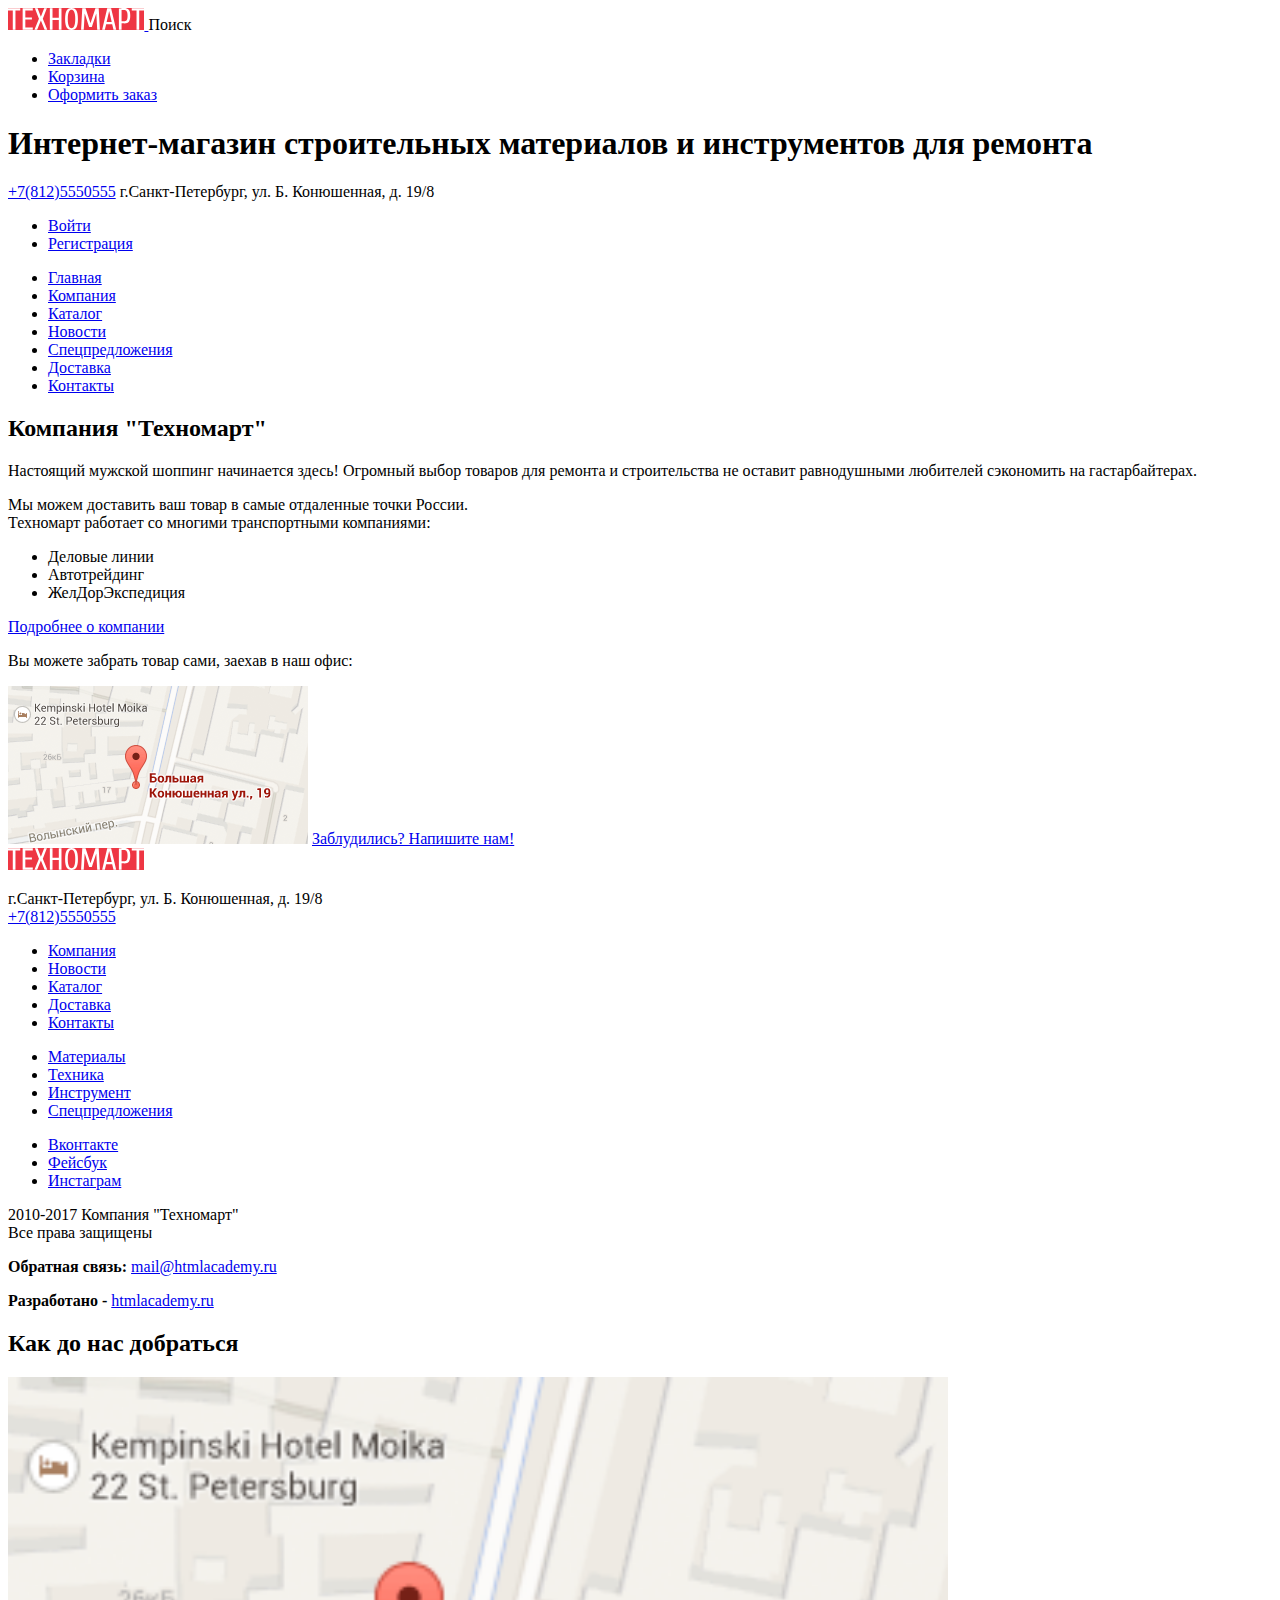
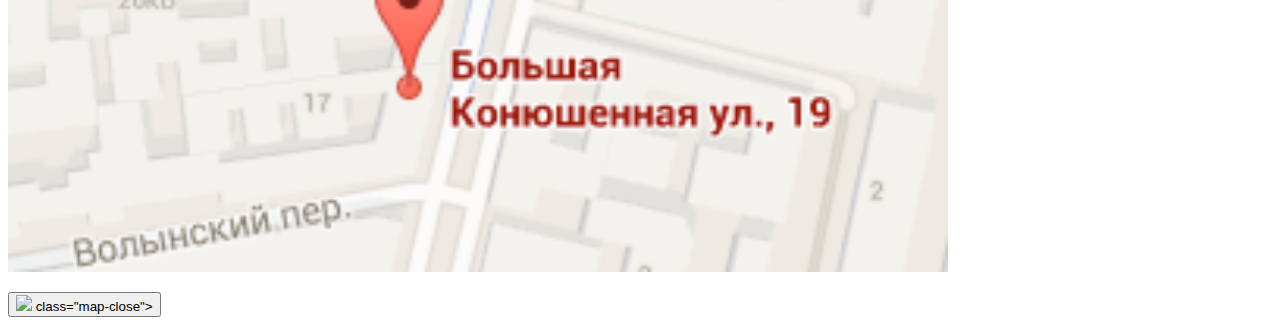
==== index.html @ 4c0c7c58 "добавила фильтры на вторую страницу добавила попап с картой на главную добавила модальное окно ТОВАР" ====
<!DOCTYPE html>
<html lang="ru">
  <head>
    <meta charset="utf-8">
    <title>HTML Academy: Техномарт</title>
  </head>
  <body>

    <header class="main-header">

      <a href="#" class="main-header-logo">
        <img src="img/svg-technomart/logo-technomart.svg" style="background-color: #ee3643" alt="Логотип интернет-магазина Техномарт">
      </a>

      <span class="main-search">Поиск</span>  <!--Не знаю, как оформить это поле поиска!-->

      <ul>
        <li><a href="#">Закладки</a></li>
        <li><a href="#">Корзина</a></li>
        <li><a href="#">Оформить заказ</a></li>  <!--Не знаю, как оформить эту группу ссылок, по какому принципу их объединить!-->
      </ul>

      <h1 class="page-title">Интернет-магазин строительных материалов и инструментов для ремонта</h1>

      <p class="main-header-contacts">
        <a href="tel:+78125550555" class="phone">+7(812)5550555</a>
        г.Санкт-Петербург, ул. Б. Конюшенная, д. 19/8
      </p>

      <ul class="user-navigation">
        <li><a href="#">Войти</a></li>
        <li><a href="#">Регистрация</a></li>
      </ul>

      <nav class="main-navigation">
          <ul class="site-navigation">
            <li><a href="#">Главная</a></li>
            <li><a href="company.html">Компания</a></li>
            <li><a href="catalog.html">Каталог</a></li>
            <li><a href="news.html">Новости</a></li>
            <li><a href="specials.html">Спецпредложения</a></li>
            <li><a href="delivery.html">Доставка</a></li>
            <li><a href="contacts.html">Контакты</a></li>
          </ul>
        </nav>
      </header>

    <main class="container">

      <section class="about-company">
        <h2>Компания "Техномарт"</h2>
        <p>Настоящий мужской шоппинг начинается здесь! Огромный выбор товаров для ремонта и строительства
        не оставит равнодушными любителей сэкономить на гастарбайтерах.</p>
        <p>Мы можем доставить ваш товар в самые отдаленные точки России.<br>
        Техномарт работает со многими транспортными компаниями:
        </p>
        <ul class="transport-companies">
            <li>Деловые линии</li>
            <li>Автотрейдинг</li>
            <li>ЖелДорЭкспедиция</li>
        </ul>

        <a class="button" href="company.html">Подробнее о компании</a>
      </section>

      <section class="contacts">
        <p>Вы можете забрать товар сами, заехав в наш офис:</p>
        <a href="#"><img src="img/map.png" alt="Офис компании по адресу Большая Конюшенная 19, Санкт-Петербург"></a>  <!--Не уверена в этом оформлении!-->
        <a href="#" class="button">Заблудились? Напишите нам!</a> <!--Здесь, видимо, должна быть попап форма обратной связи? Не совсем понимаю!-->
      </section>
    </main>

    <footer class="main-footer">

      <img src="img/svg-technomart/logo-technomart.svg" style="background-color: #ee3643" alt="Логотип интернет-магазина Техномарт" class="footer-logo">

      <p class="footer-contacts">
        г.Санкт-Петербург, ул. Б. Конюшенная, д. 19/8
        <br>
        <a href="tel:+78125550555" class="phone">+7(812)5550555</a>
      </p>

      <section class="footer-navigation">
        <ul class="footer-main-navigation">
          <li><a href="company.html">Компания</a></li>
          <li><a href="news.html">Новости</a></li>
          <li><a href="catalog.html">Каталог</a></li>
          <li><a href="delivery.html">Доставка</a></li>
          <li><a href="contacts.html">Контакты</a></li>
        </ul>
        <ul class="footer-product-navigation">
          <li><a href="#">Материалы</a></li>
          <li><a href="#">Техника</a></li>
          <li><a href="#">Инструмент</a></li>
          <li><a href="specials.html">Спецпредложения</a></li>
        </ul>
      </section>

      <div class="footer-social">
        <ul>
          <li><a class="social-button" href="#">Вконтакте</a></li>
          <li><a class="social-button" href="#">Фейсбук</a></li>
          <li><a class="social-button" href="#">Инстаграм</a></li>
        </ul>
      </div>

      <p class="footer-copyright">2010-2017 Компания "Техномарт"<br>
        Все права защищены   <!--Как вставить значек Копирайта?-->
      </p>

      <p class="footer-feedback">
        <b>Обратная связь:</b> <a href="https://htmlacademy.ru">mail@htmlacademy.ru</a>
      </p>
                   <!--Нужен ли класс этим двум ссылкам? какой адрес задать в обратной связи?-->
      <p class="footer-copyright">
        <b>Разработано -</b> <a href="https://htmlacademy.ru">htmlacademy.ru</a>
      </p>
    </footer>

  <section class="modal modal-map">
    <h2 class="visuallу-hidden">Как до нас добраться</h2>
    <p>
      <img src="img/map.png" alt="Офис компании по адресу Большая Конюшенная 19, Санкт-Петербург" width="940px"
            height`="446.2px">
    </p>
    <button class="modal-close">
      <img src="img/svg-technomart/map-close.svg" <!--Можно ли этот символ вложить в кнопку, чтобы он работал как кнопка закрытия попапа?-->
           class="map-close">
    </button>
  </section>
  </body>
</html>
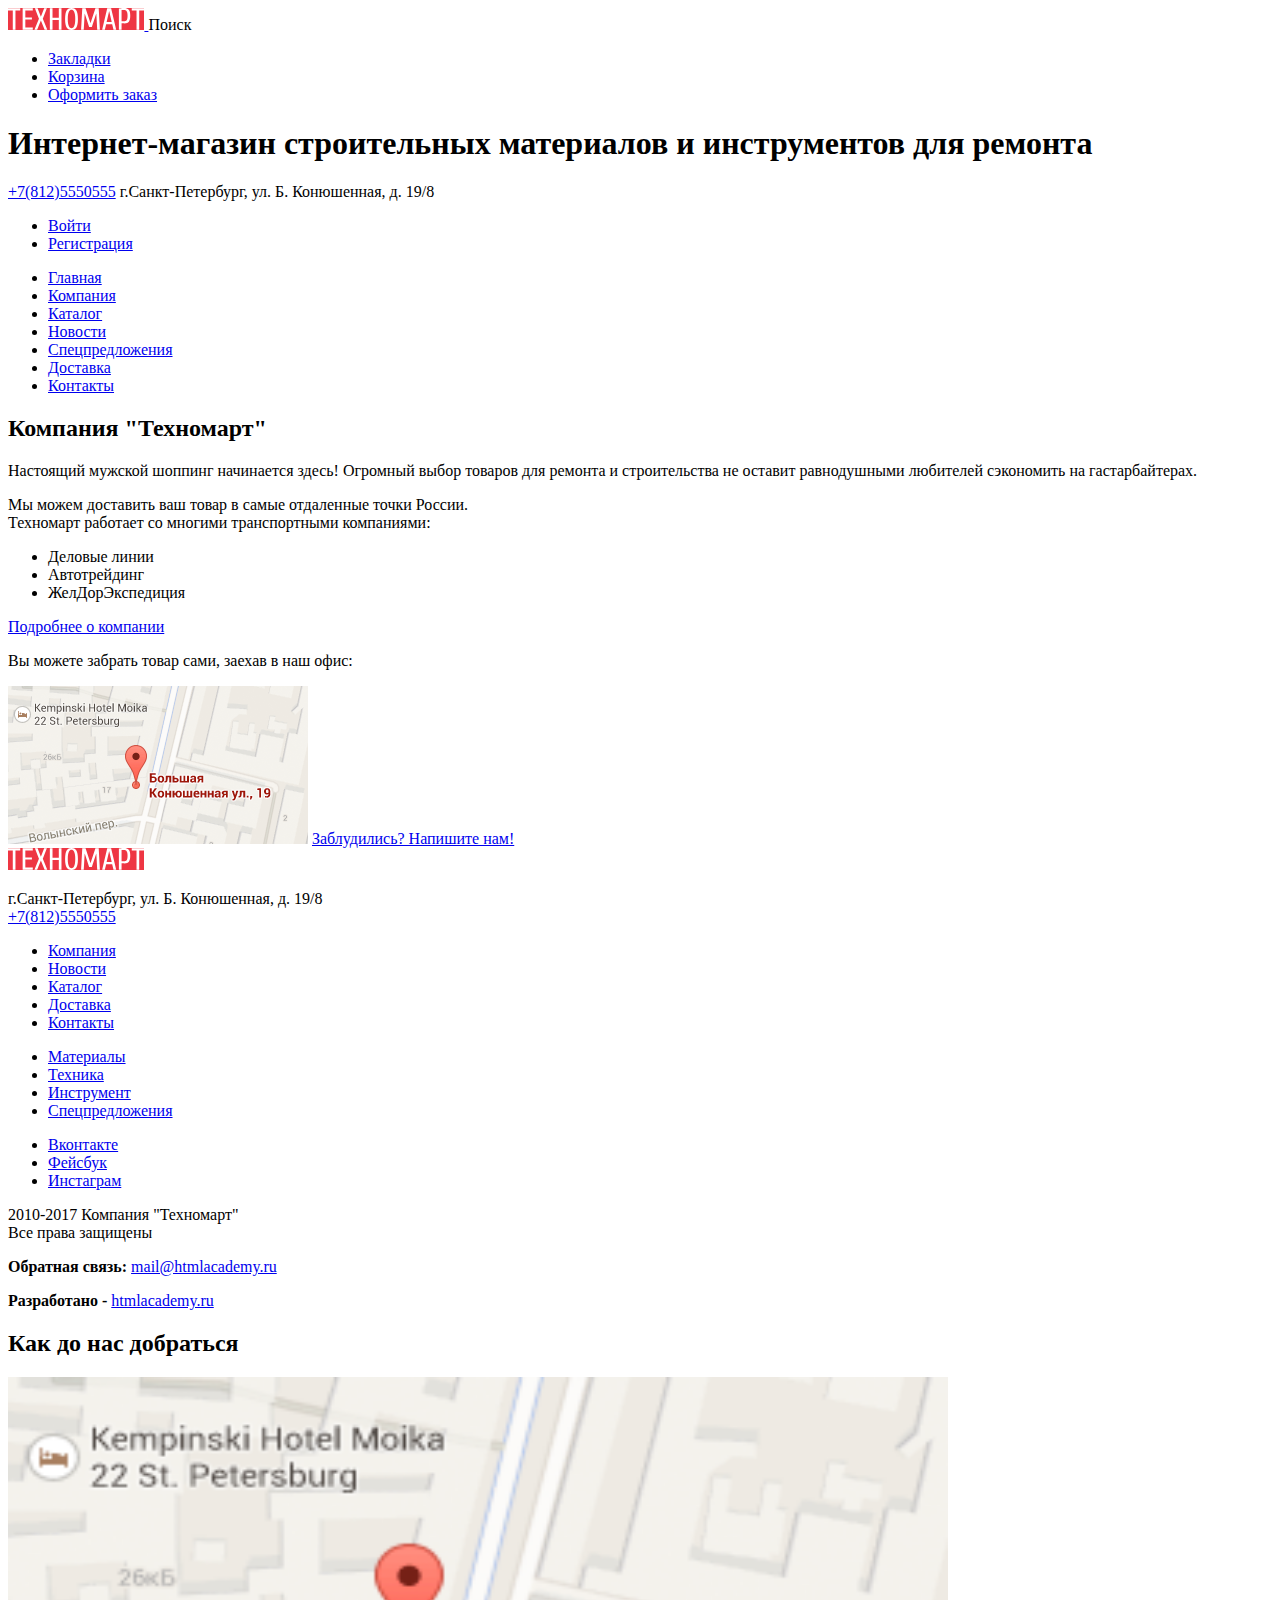
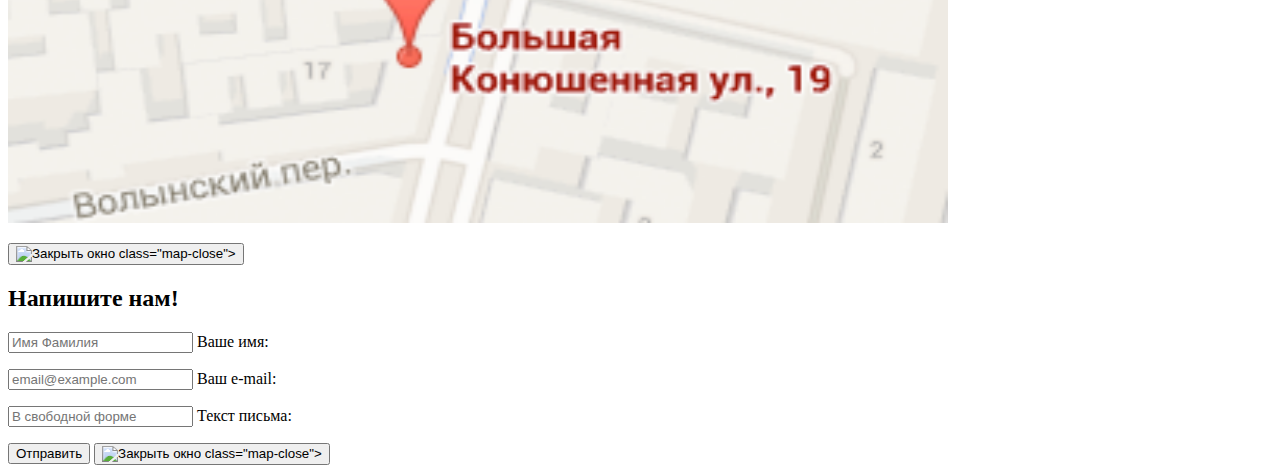
==== commit 80beb652: "добавила еще один попап с обратной связью на главную" ====
--- a/index.html
+++ b/index.html
@@ -121,12 +121,43 @@
     <h2 class="visuallу-hidden">Как до нас добраться</h2>
     <p>
       <img src="img/map.png" alt="Офис компании по адресу Большая Конюшенная 19, Санкт-Петербург" width="940px"
-            height`="446.2px">
+            height="446.2px">
     </p>
     <button class="modal-close">
-      <img src="img/svg-technomart/map-close.svg" <!--Можно ли этот символ вложить в кнопку, чтобы он работал как кнопка закрытия попапа?-->
+      <img src="img/svg-technomart/map-close.svg" alt="Закрыть окно"/> <!--Можно ли этот символ вложить в кнопку, чтобы он работал как кнопка закрытия попапа?-->
            class="map-close">
     </button>
   </section>
+
+  <section class="modal modal-feedback">
+    <h2 class="visually-hidden">
+      Напишите нам!
+    </h2>
+    <form action="https://echo.htmlacademy.ru" method="post" class="feedback">
+      <p>
+        <label>
+          <input type="text" class="user-name" placeholder="Имя Фамилия">
+          Ваше имя:
+        </label>
+      </p>
+      <p>
+        <label>
+          <input type="email" class="user-email" placeholder="email@example.com">
+          Ваш e-mail:
+        </label>
+      </p>
+      <p>
+        <label>
+          <input type="text" class="user-message" placeholder="В свободной форме">
+          Текст письма:
+        </label>
+      </p>
+      <button type="submit">Отправить</button>
+      <button class="modal-close">
+        <img src="img/svg-technomart/map-close.svg" alt="Закрыть окно"/> <!--Можно ли этот символ вложить в кнопку, чтобы он работал как кнопка закрытия попапа?-->
+        class="map-close">
+      </button>
+    </form>
+  </section>
   </body>
 </html>
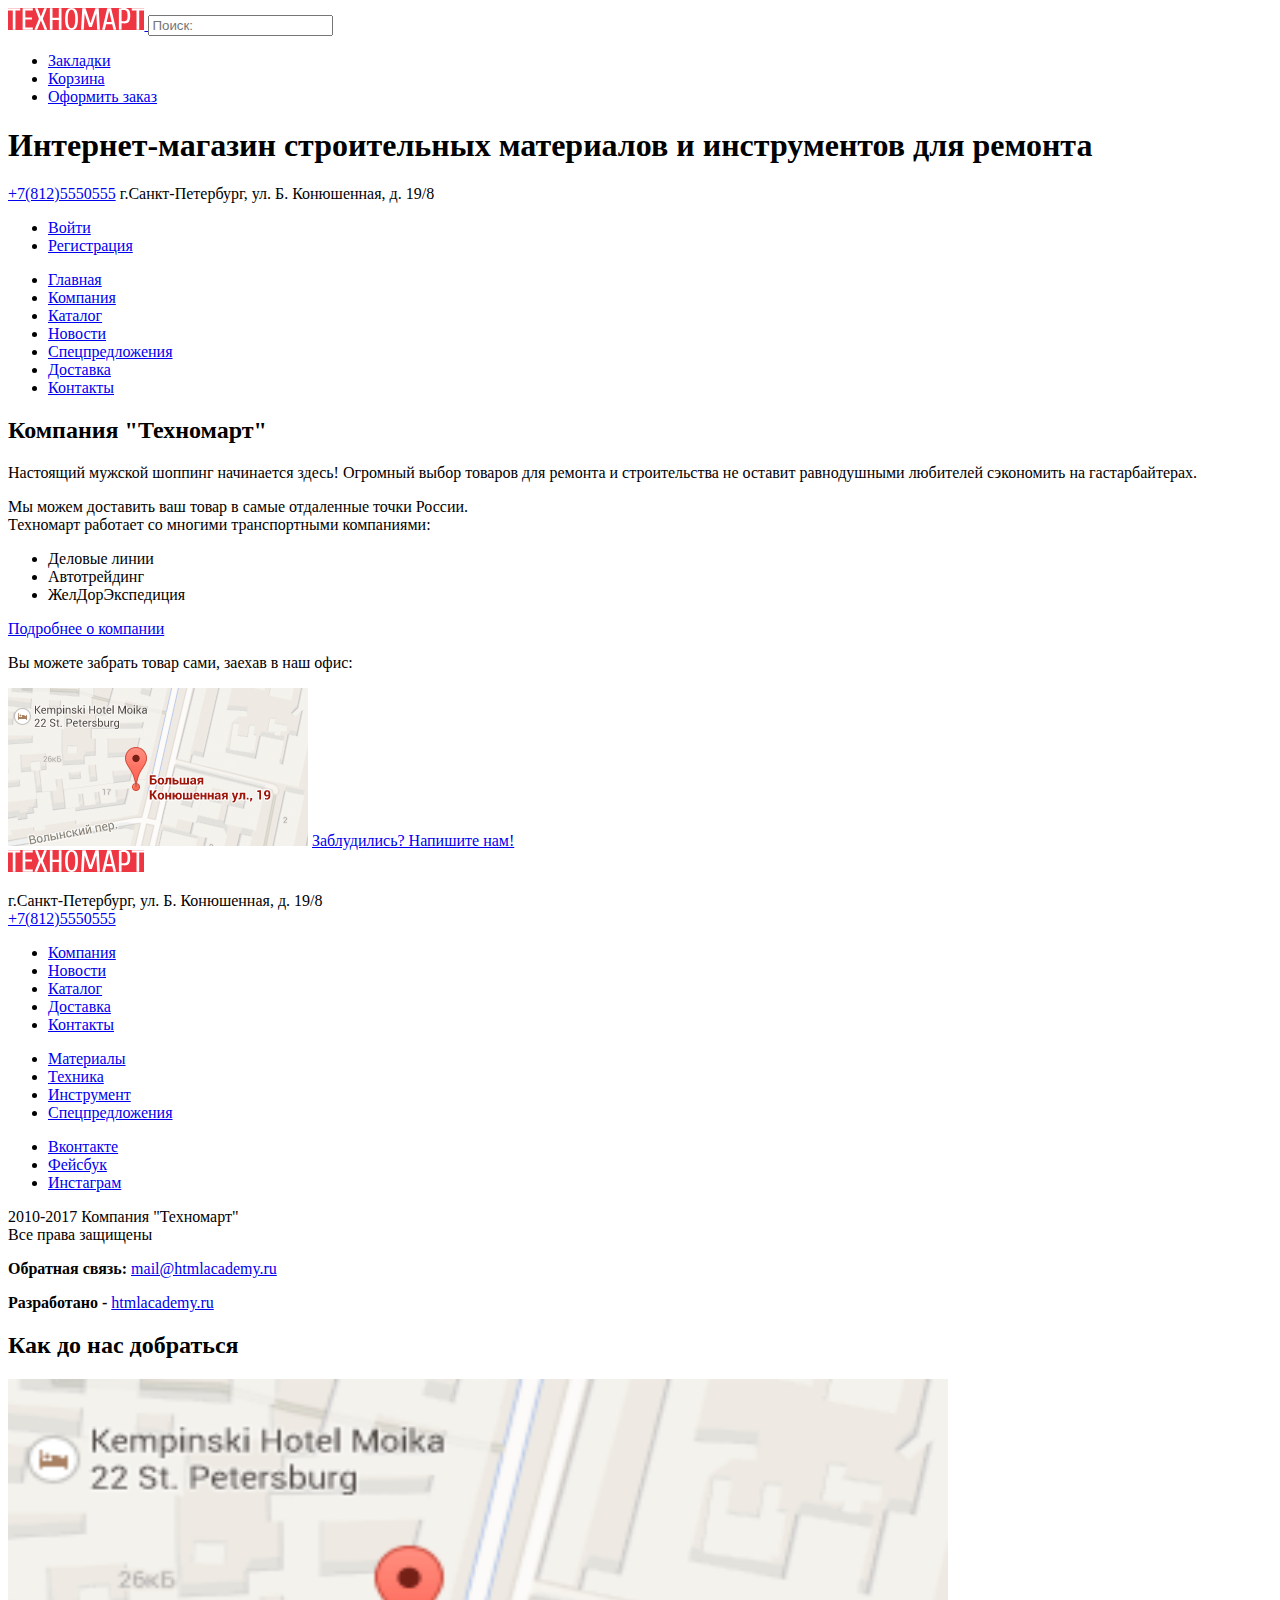
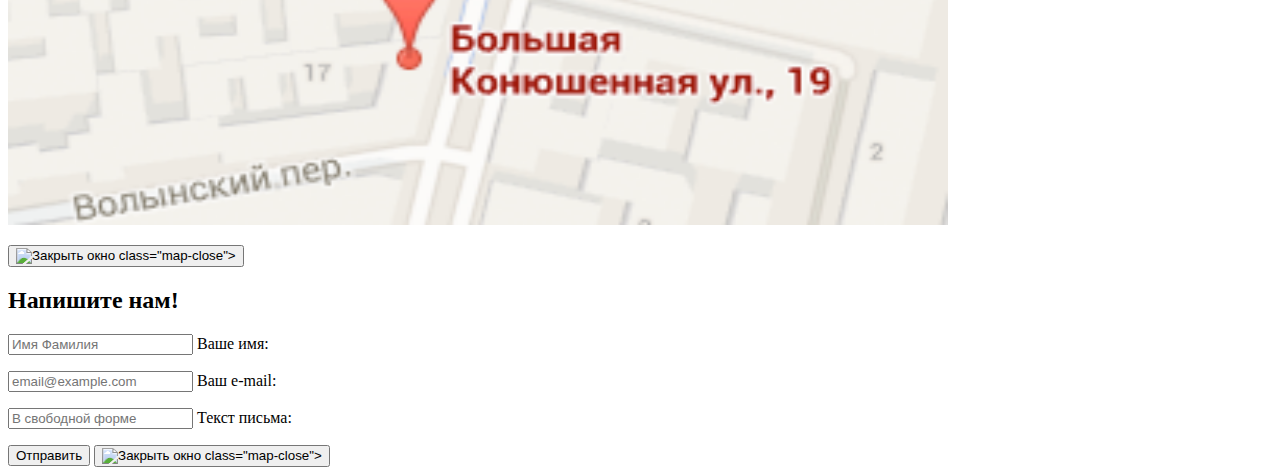
==== commit cd95b408: "добавила поле поиска" ====
--- a/index.html
+++ b/index.html
@@ -12,12 +12,13 @@
         <img src="img/svg-technomart/logo-technomart.svg" style="background-color: #ee3643" alt="Логотип интернет-магазина Техномарт">
       </a>
 
-      <span class="main-search">Поиск</span>  <!--Не знаю, как оформить это поле поиска!-->
+      <input type="search" class="main-search" aria-label="Поиск" placeholder="Поиск:">
+
 
       <ul>
-        <li><a href="#">Закладки</a></li>
-        <li><a href="#">Корзина</a></li>
-        <li><a href="#">Оформить заказ</a></li>  <!--Не знаю, как оформить эту группу ссылок, по какому принципу их объединить!-->
+        <li><a class="button-header button-bookmark " href="#">Закладки</a></li>
+        <li><a class="button-header button-cart" href="#">Корзина</a></li>
+        <li><a class="button-header button-order" href="#">Оформить заказ</a></li>  <!--Не знаю, как оформить эту группу ссылок, по какому принципу их объединить!-->
       </ul>
 
       <h1 class="page-title">Интернет-магазин строительных материалов и инструментов для ремонта</h1>
@@ -28,8 +29,8 @@
       </p>
 
       <ul class="user-navigation">
-        <li><a href="#">Войти</a></li>
-        <li><a href="#">Регистрация</a></li>
+        <li><a class="user-login" href="login.html">Войти</a></li>
+        <li><a class="user-registration" href="#">Регистрация</a></li>
       </ul>
 
       <nav class="main-navigation">
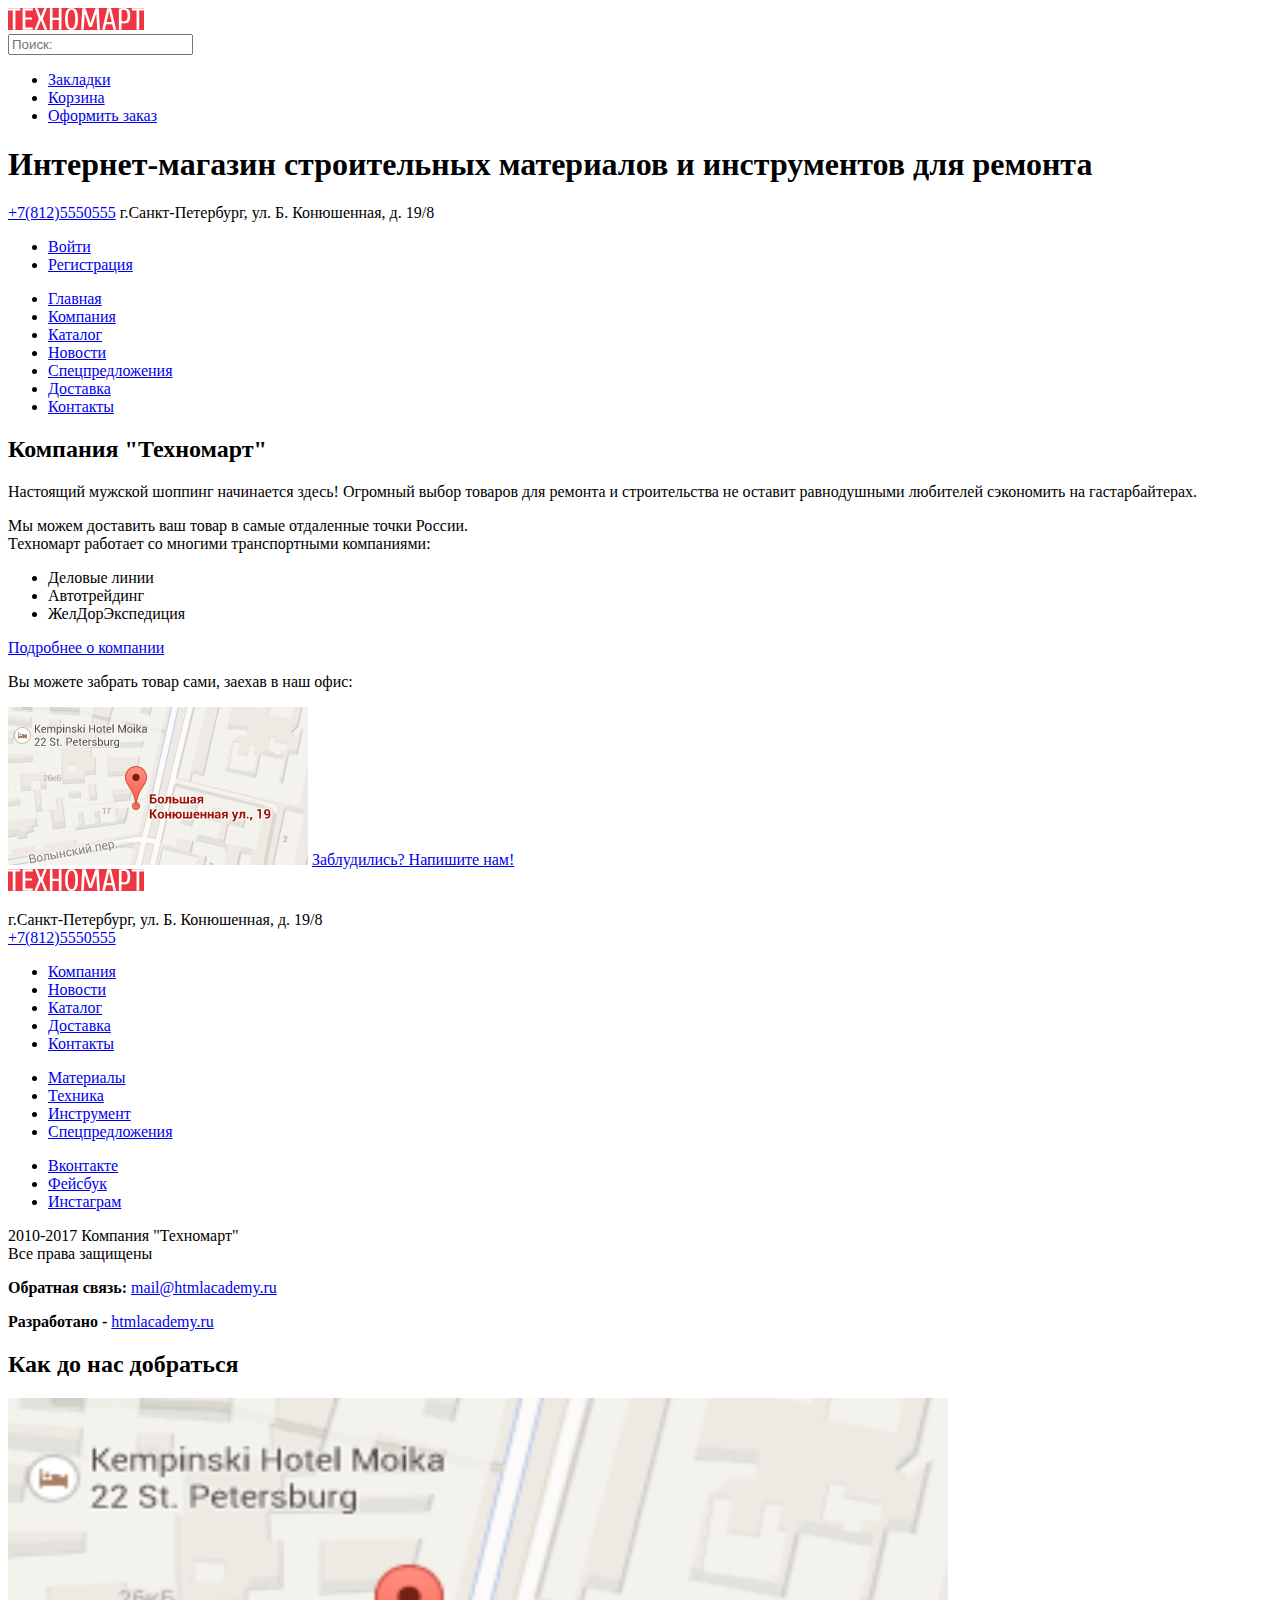
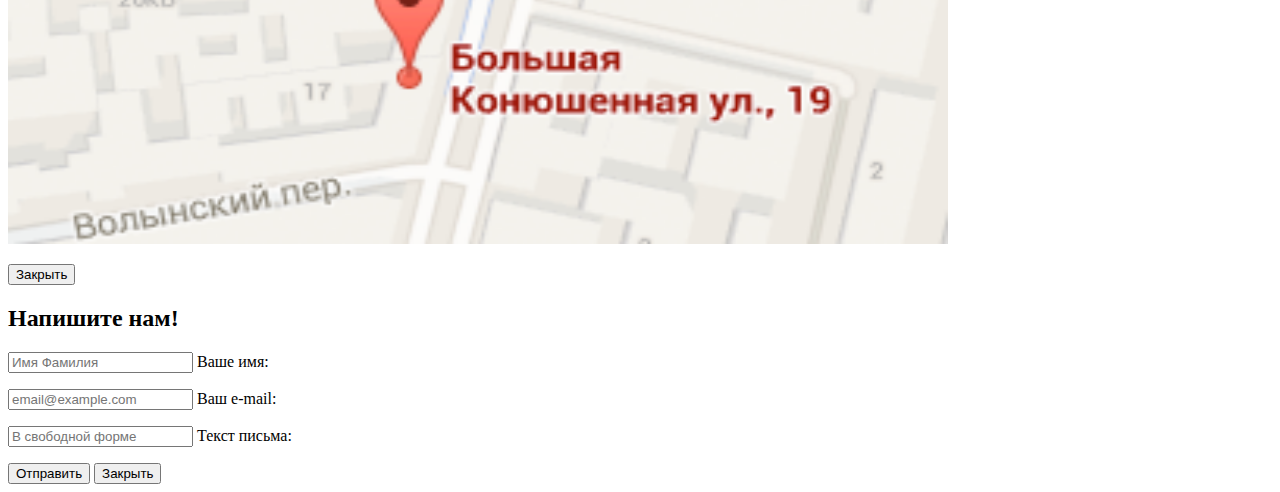
==== commit bd39e98b: "убрала рх из тега img сделала строчные буквы в фильтрах" ====
--- a/index.html
+++ b/index.html
@@ -12,8 +12,10 @@
         <img src="img/svg-technomart/logo-technomart.svg" style="background-color: #ee3643" alt="Логотип интернет-магазина Техномарт">
       </a>
 
-      <input type="search" class="main-search" aria-label="Поиск" placeholder="Поиск:">
+      <form action="">
+        <input type="search" class="main-search" aria-label="Поиск" placeholder="Поиск:">
 
+      </form>
 
       <ul>
         <li><a class="button-header button-bookmark " href="#">Закладки</a></li>
@@ -121,14 +123,14 @@
   <section class="modal modal-map">
     <h2 class="visuallу-hidden">Как до нас добраться</h2>
     <p>
-      <img src="img/map.png" alt="Офис компании по адресу Большая Конюшенная 19, Санкт-Петербург" width="940px"
-            height="446.2px">
+      <img src="img/map.png" alt="Офис компании по адресу Большая Конюшенная 19, Санкт-Петербург" width="940"
+            height="446.2">
     </p>
-    <button class="modal-close">
-      <img src="img/svg-technomart/map-close.svg" alt="Закрыть окно"/> <!--Можно ли этот символ вложить в кнопку, чтобы он работал как кнопка закрытия попапа?-->
-           class="map-close">
+    <button type="button" class="modal-close">
+      Закрыть
     </button>
   </section>
+
 
   <section class="modal modal-feedback">
     <h2 class="visually-hidden">
@@ -154,9 +156,8 @@
         </label>
       </p>
       <button type="submit">Отправить</button>
-      <button class="modal-close">
-        <img src="img/svg-technomart/map-close.svg" alt="Закрыть окно"/> <!--Можно ли этот символ вложить в кнопку, чтобы он работал как кнопка закрытия попапа?-->
-        class="map-close">
+      <button type="button" class="modal-close">
+         Закрыть<!--Можно ли этот символ вложить в кнопку, чтобы он работал как кнопка закрытия попапа?-->
       </button>
     </form>
   </section>
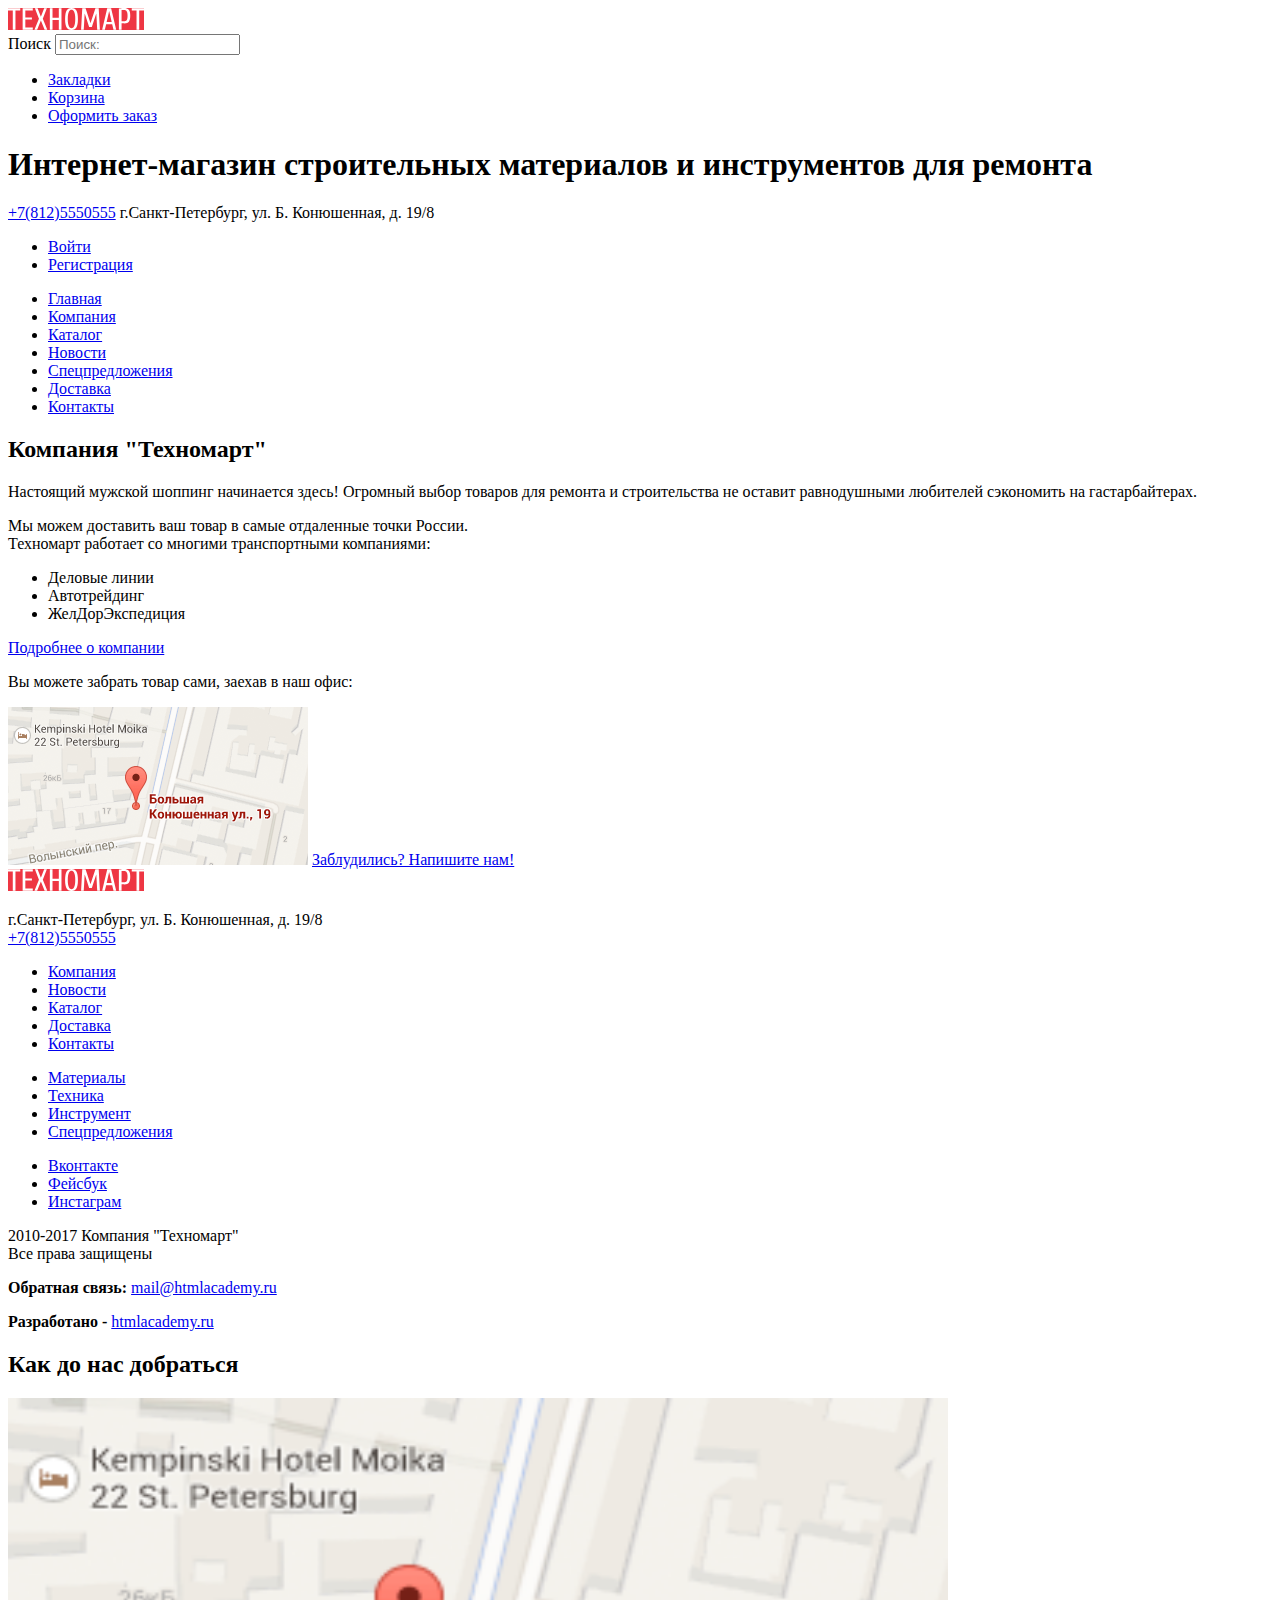
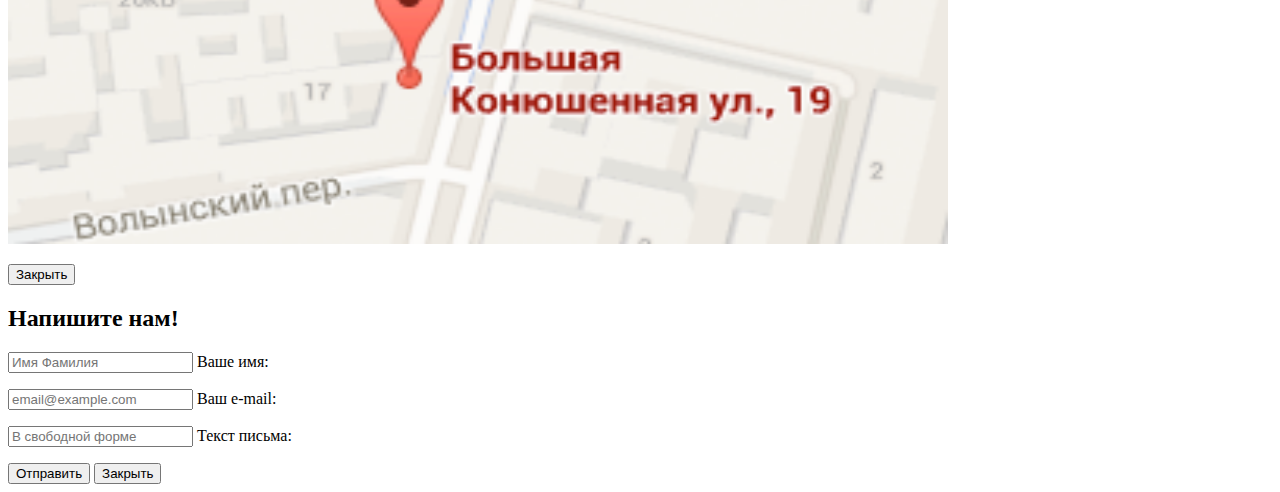
==== commit 2d23baae: "обернула поле поиска в форму" ====
--- a/index.html
+++ b/index.html
@@ -12,9 +12,9 @@
         <img src="img/svg-technomart/logo-technomart.svg" style="background-color: #ee3643" alt="Логотип интернет-магазина Техномарт">
       </a>
 
-      <form action="">
-        <input type="search" class="main-search" aria-label="Поиск" placeholder="Поиск:">
-
+      <form action="get">
+        <label for="main-search-form" class="main-search visually-hidden">Поиск</label>
+        <input type="search" class="main-search" placeholder="Поиск:" id="main-search-form">
       </form>
 
       <ul>
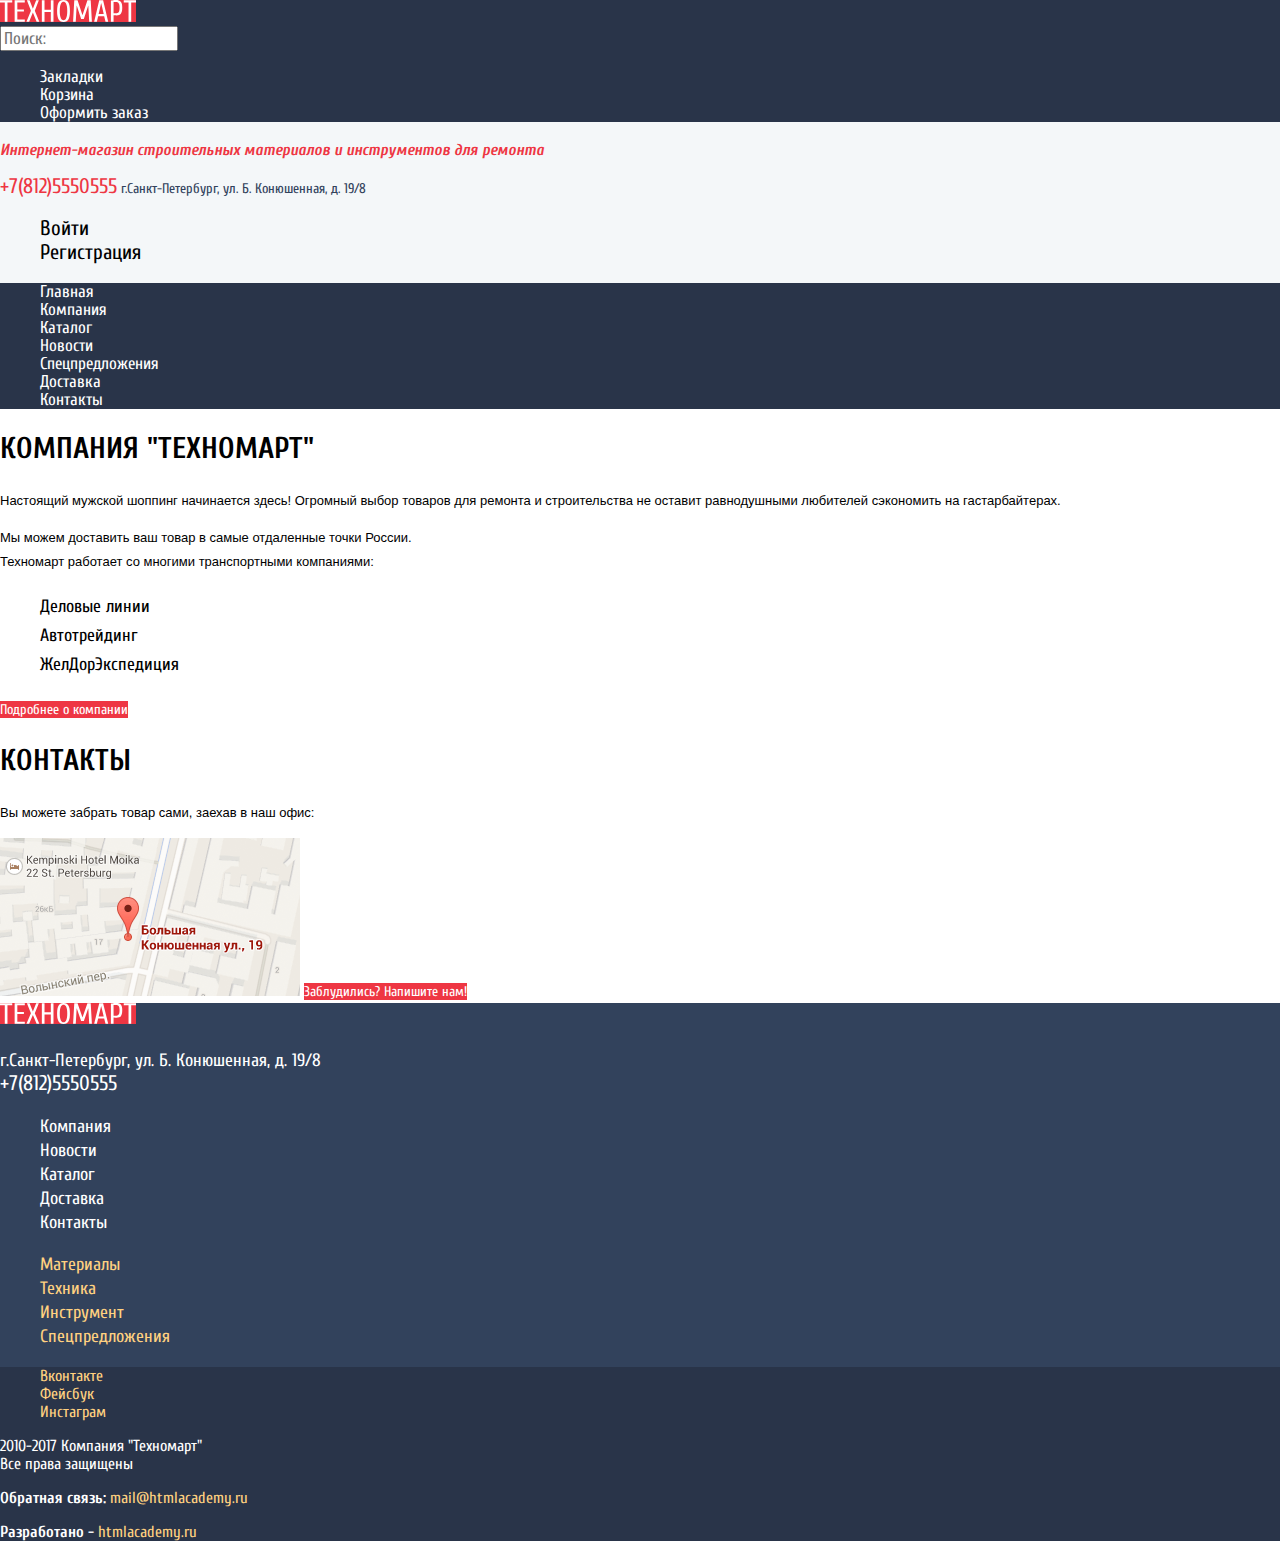
==== commit bd6542dc: "написала базовые стили" ====
--- a/index.html
+++ b/index.html
@@ -3,11 +3,15 @@
   <head>
     <meta charset="utf-8">
     <title>HTML Academy: Техномарт</title>
+    <link href="https://fonts.googleapis.com/css?family=Cuprum:400,400i,700|PT+Sans:400,700&display=swap&subset=cyrillic" rel="stylesheet">
+    <link href="css/normalize.css" rel="stylesheet">
+    <link href="css/style.css" rel="stylesheet">
   </head>
   <body>
 
     <header class="main-header">
 
+      <div class="header-top">
       <a href="#" class="main-header-logo">
         <img src="img/svg-technomart/logo-technomart.svg" style="background-color: #ee3643" alt="Логотип интернет-магазина Техномарт">
       </a>
@@ -17,11 +21,12 @@
         <input type="search" class="main-search" placeholder="Поиск:" id="main-search-form">
       </form>
 
-      <ul>
+      <ul class="button-header">
         <li><a class="button-header button-bookmark " href="#">Закладки</a></li>
         <li><a class="button-header button-cart" href="#">Корзина</a></li>
         <li><a class="button-header button-order" href="#">Оформить заказ</a></li>  <!--Не знаю, как оформить эту группу ссылок, по какому принципу их объединить!-->
       </ul>
+      </div>
 
       <h1 class="page-title">Интернет-магазин строительных материалов и инструментов для ремонта</h1>
 
@@ -67,9 +72,10 @@
       </section>
 
       <section class="contacts">
+        <h2>Контакты</h2>
         <p>Вы можете забрать товар сами, заехав в наш офис:</p>
         <a href="#"><img src="img/map.png" alt="Офис компании по адресу Большая Конюшенная 19, Санкт-Петербург"></a>  <!--Не уверена в этом оформлении!-->
-        <a href="#" class="button">Заблудились? Напишите нам!</a> <!--Здесь, видимо, должна быть попап форма обратной связи? Не совсем понимаю!-->
+        <a class="button" href="#" >Заблудились? Напишите нам!</a> <!--Здесь, видимо, должна быть попап форма обратной связи? Не совсем понимаю!-->
       </section>
     </main>
 
@@ -99,8 +105,9 @@
         </ul>
       </section>
 
+      <div class="footer-bottom">
       <div class="footer-social">
-        <ul>
+        <ul class="footer-social">
           <li><a class="social-button" href="#">Вконтакте</a></li>
           <li><a class="social-button" href="#">Фейсбук</a></li>
           <li><a class="social-button" href="#">Инстаграм</a></li>
@@ -118,6 +125,7 @@
       <p class="footer-copyright">
         <b>Разработано -</b> <a href="https://htmlacademy.ru">htmlacademy.ru</a>
       </p>
+      </div>
     </footer>
 
   <section class="modal modal-map">
--- a/css/style.css
+++ b/css/style.css
@@ -0,0 +1,241 @@
+body {
+  margin: 0;
+  padding: 0;
+
+  font-family: 'Cuprum', Arial, sans-serif;
+  font-size: 17px;
+  line-height: 24px;
+  color: #000000;
+}
+
+a {
+  text-decoration: none;
+}
+
+.header-top,
+.main-navigation {
+  font-size: 17px;
+  line-height: 18px;
+  color: white;
+  background-color: #293449;
+}
+.header-top a,
+.main-navigation a {
+  color: white;
+}
+
+.button-header,
+.site-navigation,
+.user-navigation,
+.user-info,
+.user-activity {
+  list-style: none;
+}
+
+.main-header {
+  background-color: #f4f7f9;
+}
+
+.page-title {
+  font-family: 'Cuprum', Arial, sans-serif;
+  font-style: italic;
+  font-size: 16px;
+  line-height: 23px;
+  color: #ee3643;
+}
+
+.user-navigation a {
+  font-family: 'Cuprum', Arial, sans-serif;
+  font-size: 21px;
+  line-height: 21px;
+  color: #000000;
+}
+
+.phone {
+  color: #ee3643;
+  font-size: 21px;
+  line-height: 21px;
+}
+
+.main-header-contacts {
+  font-size: 14px;
+  line-height: 24px;
+  color: #32425c;
+}
+
+.container {
+  background-color: white;
+}
+
+h2 {
+  font-size: 30px;
+  line-height: 30px;
+  color: black;
+  text-transform: uppercase;
+}
+
+.about-company p,
+.contacts p {
+  font-family: 'PT-Sans', Arial, sans-serif;
+  font-size: 13px;
+  line-height: 24px;
+}
+
+.button {
+  background-color: #ee3643;
+  font-size: 14px;
+  line-height: 18px;
+  color: white;
+}
+.button a {
+  text-decoration: none;
+}
+
+.transport-companies {
+  font-size: 18px;
+  line-height: 29px;
+  list-style: none;
+}
+
+.main-footer {
+  background-color: #32425c;
+  font-size: 18px;
+  line-height: 24px;
+  color: white;
+}
+
+.main-footer a {
+ color: white;
+}
+
+.footer-main-navigation,
+.footer-product-navigation,
+.footer-social {
+  list-style: none;
+}
+
+.footer-product-navigation a {
+  color: #ffd180;
+}
+.footer-bottom {
+  background-color: #293449;
+  font-size: 16px;
+  line-height: 18px;
+}
+
+.footer-bottom a {
+  color: #ffd180;
+}
+
+.user-activity a {
+  text-decoration: underline;
+  font-size: 16px;
+  line-height: 18px;
+  color: #32425c;
+}
+
+.breadcrumbs {
+  list-style: none;
+}
+
+.breadcrumbs a {
+  font-family: 'PT-Sans', Arial, sans-serif;
+  font-size: 13px;
+  line-height: 18px;
+  color: #000000;
+  text-transform: uppercase;
+}
+
+.product-group {
+  background-color: #f2f6f8;
+}
+
+.filters {
+  text-transform: uppercase;
+}
+
+.filter legend {
+  font-family: 'PT-Sans', Arial, sans-serif;
+  font-weight: bold;
+  font-size: 17px;
+  line-height: 30px;
+}
+
+.filter li{
+  font-family: 'PT-Sans', Arial, sans-serif;
+  font-size: 15px;
+  line-height: 20px;
+}
+
+.filter button {
+  font-family: 'PT-Sans', Arial, sans-serif;
+  font-size: 13px;
+  line-height: 18px;
+  text-transform: uppercase;
+
+  width: 140px;
+  height: 38px;
+  border: solid 1px #e5e5e5;
+  background-color: #ffffff;
+  border-radius: 5px;
+}
+
+.products-list {
+  list-style: none;
+}
+
+.products-list h3 {
+  font-family: 'PT-Sans', Arial, sans-serif;
+  font-weight: bold;
+  font-size: 18px;
+  line-height: 20px;
+}
+
+.product-item del {
+  font-family: 'PT-Sans', Arial, sans-serif;
+  font-weight: bold;
+  font-size: 17px;
+  line-height: 18px;
+  color: #999999;
+}
+
+.product-item-price ins {
+  font-family: 'PT-Sans', Arial, sans-serif;
+  font-weight: bold;
+  font-size: 17px;
+  line-height: 18px;
+  color: #ffffff;
+  background-color: #ee3643;
+}
+
+.product-item {
+  width: 220px;
+  height: 318px;
+  border: solid 1px #e5e5e5;
+  background-color: #ffffff;
+}
+
+.about-products {
+  background-color: #f4f7f9;
+}
+
+.about-products p {
+  font-family: 'PT-Sans', Arial, sans-serif;
+  font-size: 13px;
+  line-height: 24px;
+}
+
+
+.visually-hidden {
+  position: absolute;
+  clip: rect(1px 1px 1px 1px); /* IE6, IE7 */
+  clip: rect(1px, 1px, 1px, 1px);
+  padding:0;
+  border:0;
+  height: 1px;
+  width: 1px;
+  overflow: hidden;
+}
+.modal {
+  display: none;
+}
